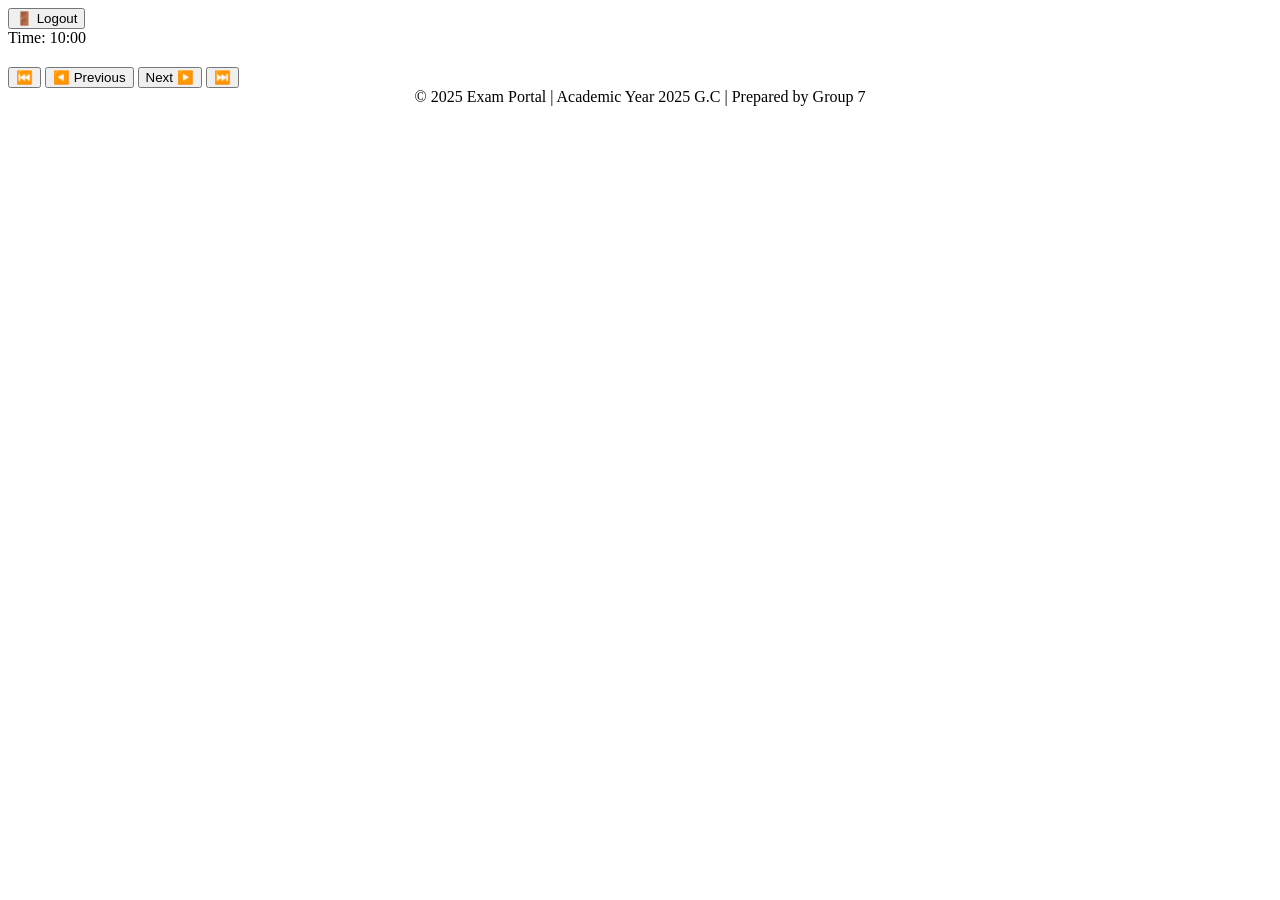
==== Exam-portal.html @ a8fcd9e5 "Update Exam-portal.html" ====
<!DOCTYPE html>
<html lang="en">
<head>
  <!DOCTYPE html>
<html lang="en">
<head>
  <meta charset="UTF-8">
  <meta name="viewport" content="width=device-width, initial-scale=1.0"> <!--added+++++++++-->
  <title>Online Quiz</title> <!--Title changed++++++++++-->
  <link rel="stylesheet" href="css/styleExam.css">
</head>
<body>
<!--header is added-->
  <header>
    <button onclick="logout()">🚪 Logout</button>
    <div id="timer">Time: 10:00</div>
  </header>
<h2 id="welcomeMsg"></h2>

<!--div edited, removed++++++-->
  <div class="container">
    <div id="questionBox"></div>

    <div class="btns">
      <button class="btn ultbtn" id="ultraprevBtn">⏮️</button> <!-- class,icons++++-->
      <button class="btn" id="prevBtn">◀️ Previous</button>  <!--++++-->
      <button class="btn"  id="nextBtn">Next ▶️</button>  <!--++++-->
      <button class="btn" id="ultranextBtn">⏭️</button> <!--++++-->
    </div>

  <div id="result"></div>
</div> 

<footer style="text-align: center;">
 © 2025 Exam Portal | Academic Year 2025 G.C | Prepared by Group 7
</footer>
  <script src="js/api.js"></script>
<script src="js/Questions.js"></script> <!--added-->
<!--<script src="js/quiz.js"></script> -->
<script src="js/timer.js"></script>

</body>
</html>
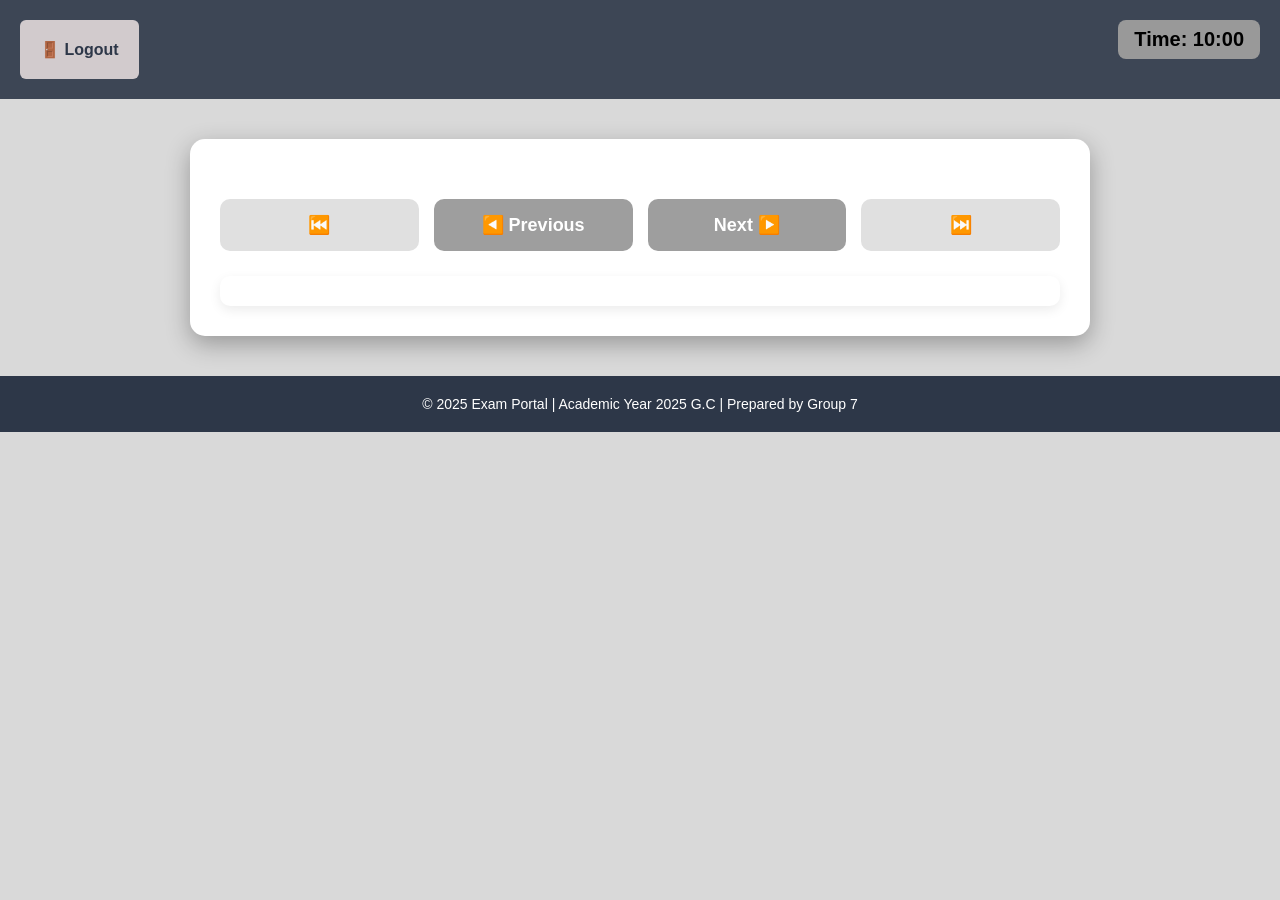
==== commit 92b2e2b6: "Update Exam-portal.html" ====
--- a/Exam-portal.html
+++ b/Exam-portal.html
@@ -1,6 +1,3 @@
-<!DOCTYPE html>
-<html lang="en">
-<head>
   <!DOCTYPE html>
 <html lang="en">
 <head>
--- a/css/styleExam.css
+++ b/css/styleExam.css
@@ -0,0 +1,244 @@
+/* root added+++++++*/
+:root {
+  --font: "Segoe UI", Tahoma, sans-serif;
+  --container-color: #fff;
+  --body-bg: #d9d9d9;
+  --footer-bg: #2d3748;
+  --btn-bg: #e7dedee1;
+  --btn-color: #2d3748;
+}
+
+* {
+  margin: 0;
+  padding: 0;
+  box-sizing: border-box;
+  font-family: var(--font); /*changed++++++++*/
+}
+
+body {
+  background:var(--body-bg);  
+
+}
+/*added ++++++*/
+header {
+  display: flex;
+  justify-content: space-between;
+  padding: 20px;
+  background: rgba(45, 55, 72, 0.9);
+}
+
+header button {
+  padding: 10px 20px;
+  font-size: 16px;
+  border: none;
+  border-radius: 6px;
+  cursor: pointer;
+  background: var(--btn-bg);
+  color: var(--btn-color);
+  transition: 0.3s;
+  font-weight: bold;
+}
+
+header button:hover {
+  background: var(--btn-color);
+  color: var(--btn-bg);
+  transform: scale(1.05);
+}
+
+#welcomeMsg {
+  font-size: 22px;
+  font-weight: 600;
+  margin-bottom: 10px;
+}
+
+
+#timer {
+  background: #999999;  /*color change+++++++++++*/
+  color: #000; /*color change+++++++++++*/
+  display: inline-block;
+  padding: 8px 16px;
+  border-radius: 8px;
+  font-size: 20px; /*added++++++++*/
+  font-weight: bold;
+  margin-bottom: 20px;
+}
+
+.container {
+  max-width: 900px;
+  margin: 40px auto;
+  background: var(--container-color);
+  padding: 30px;
+  border-radius: 15px;
+  box-shadow: 0px 8px 25px rgba(0, 0, 0, 0.3);
+  color: #333;
+}
+
+
+#questionBox {
+  font-size: 18px;
+  margin-bottom: 25px;
+}
+/* added++++++++*/
+.question {
+  margin-bottom: 30px;
+  padding-bottom: 20px;
+  border-bottom: 2px solid #ddd;
+}
+
+.question:last-child {
+  border-bottom: none;
+}
+
+.question p {
+  font-size: 18px;
+  margin-bottom: 15px;
+  line-height: 1.6;
+}
+
+.options {
+  margin-top: 15px;
+}
+
+.options label {
+  display: block;
+  margin: 10px 0;
+  padding: 12px 15px;
+  border-radius: 8px;
+  cursor: pointer;
+  transition: all 0.3s;
+  background: #f5f5f5;
+  border: 1px solid #ddd;
+}
+
+.options label:hover {
+  background: #e0e0e0;
+  transform: translateX(5px);
+}
+
+.options input[type="radio"] {
+  margin-right: 12px;
+  transform: scale(1.2);
+}
+.btns {
+  display: flex;
+  justify-content: space-between;
+  gap: 15px;
+  margin-top: 30px;
+}
+
+.btn {
+  flex: 1;
+  background: var(--btn-bg);
+  color: var(--btn-color);
+  font-size: 18px;
+  font-weight: bold;
+  padding: 15px;
+  border: none;
+  border-radius: 10px;
+  cursor: pointer;
+  transition: 0.3s;
+}
+
+.btn:hover {
+  background: var(--btn-color);
+  color: var(--btn-bg);
+  transform: scale(1.05);
+}
+
+.ultbtn {
+  width: 120px;
+}
+
+#prevBtn {
+  background: #9e9e9e;
+  color: #fff;
+}
+
+#nextBtn {
+  background: #9e9e9e;
+  color: #fff;
+}
+
+#ultraprevBtn,
+#ultranextBtn {
+  background: #e0e0e0;
+}
+
+
+.btns button:hover {
+  opacity: 0.85;
+  transform: translateY(-1px);
+}
+
+#result {
+  margin-top: 25px;
+  padding: 15px;
+  background: #ffffff;
+  border-radius: 10px;
+  font-size: 18px;
+  font-weight: 600;
+  box-shadow: 0 4px 12px rgba(0, 0, 0, 0.08);
+}
+
+.result-summary {
+  text-align: center;
+  padding: 25px;
+  background: linear-gradient(135deg, #e8f5e9, #c8e6c9);
+  border-radius: 12px;
+  margin-bottom: 25px;
+  border-left: 5px solid #4CAF50;
+}
+
+.result-summary h2 {
+  color: #2e7d32;
+  margin-bottom: 15px;
+}
+
+.result-summary h3 {
+  margin: 10px 0;
+  color: #388e3c;
+}
+
+.review-section {
+  margin-top: 30px;
+  padding: 20px;
+  background: #f9f9f9;
+  border-radius: 10px;
+}
+
+.review-item {
+  padding: 15px;
+  margin: 15px 0;
+  background: white;
+  border-radius: 8px;
+  border-left: 4px solid #4CAF50;
+  transition: all 0.3s;
+}
+
+.review-item:hover {
+  transform: translateX(5px);
+  box-shadow: 0 4px 8px rgba(0,0,0,0.1);
+}
+
+.review-item p {
+  margin: 5px 0;
+}
+
+footer {
+  text-align: center;
+  padding: 20px;
+  font-size: 14px;
+  background: var(--footer-bg);
+  color: white;
+  margin-top: 40px;
+}
+
+
+
+
+@media (max-width: 768px) {
+
+  .btns {
+    flex-direction: column;
+  }
+}
